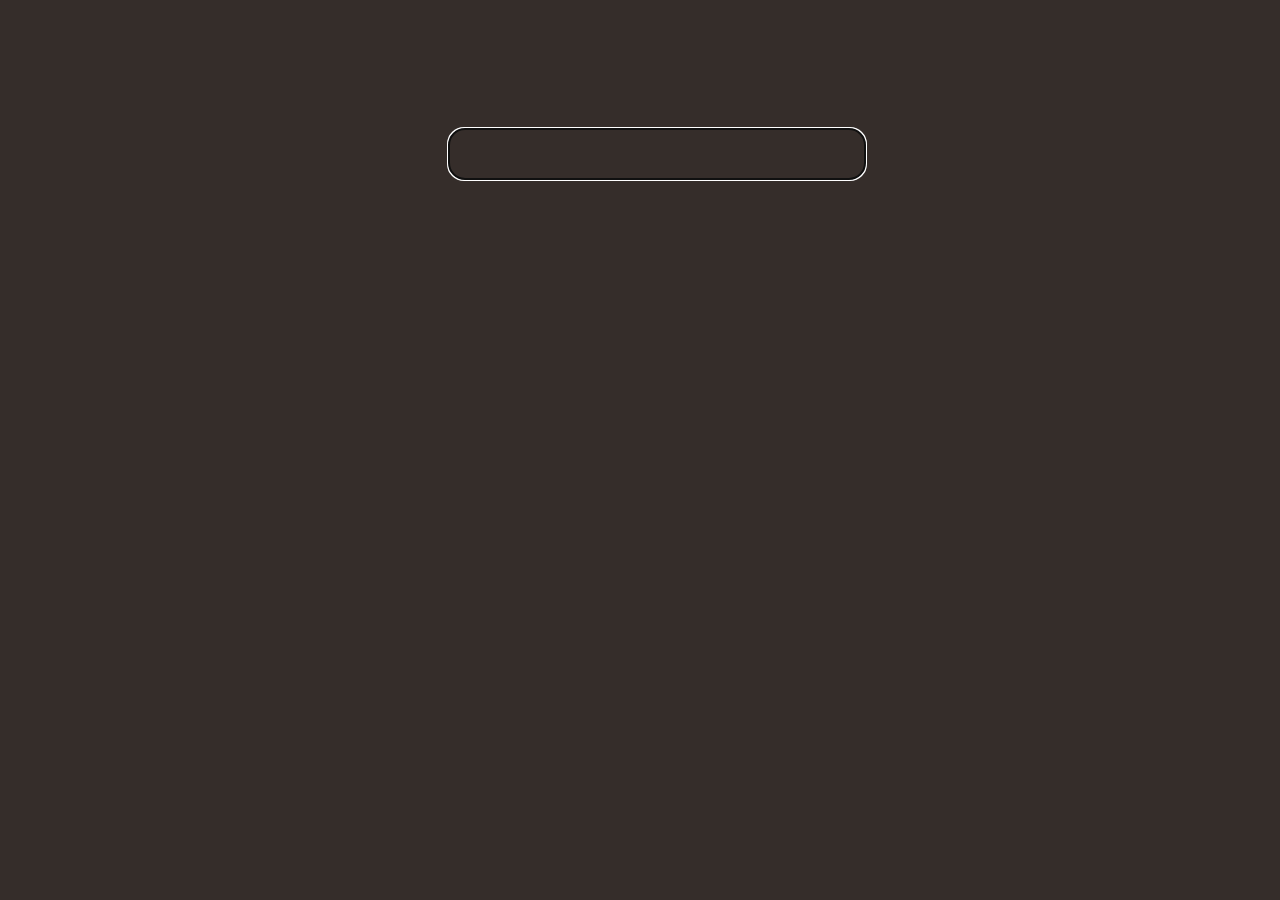
==== configs/startpage/index.html @ f0b75f66 "Initial commit with really bad habits" ====
<!DOCTYPE html>

<html>
		<head>
				<link rel="stylesheet" href="main.css">
				<script src="main.js"></script>
		</head>
		<body>
				<form id="form">
						<input name="q" type="text" id="search-bar" oninput="refine('search-bar')" autocomplete="off" autofocus/>
				</form>
				<div id="results-container">
						<ul id="results">
						</ul>
				</div>
		</body>
</html>
---- configs/startpage/main.css ----
html{
	width:100%;
	color: #FBFCFE;
	font-family: "Roboto Sans Light";
	font-size: 16px;
	background-color: #352D2A;
}

body{
		margin-top: 10%;
		width: 30%;
		margin-left: auto;
		margin-right: auto;
}

input[type=text]{
	background-color: #352D2A;
	width: 100%;
	font-size: 16px;
	border: 1px solid #C52199;
	border-radius: 1em;
	padding: 1em;
}

a{
		color:#C52199;
		text-decoration: none;
}      /* unvisited link */
a:visited {color:#C52199;
		text-decoration: none;
}  /* visited link */
a:hover {color:#C52199;
		text-decoration: none;
}  /* mouse over link */
a:active {color:#C52199;
		text-decoration: none;
}  /* selected link */
li{
	list-style-type: none;
	margin-bottom: 1em;
	color: #C52199;
}
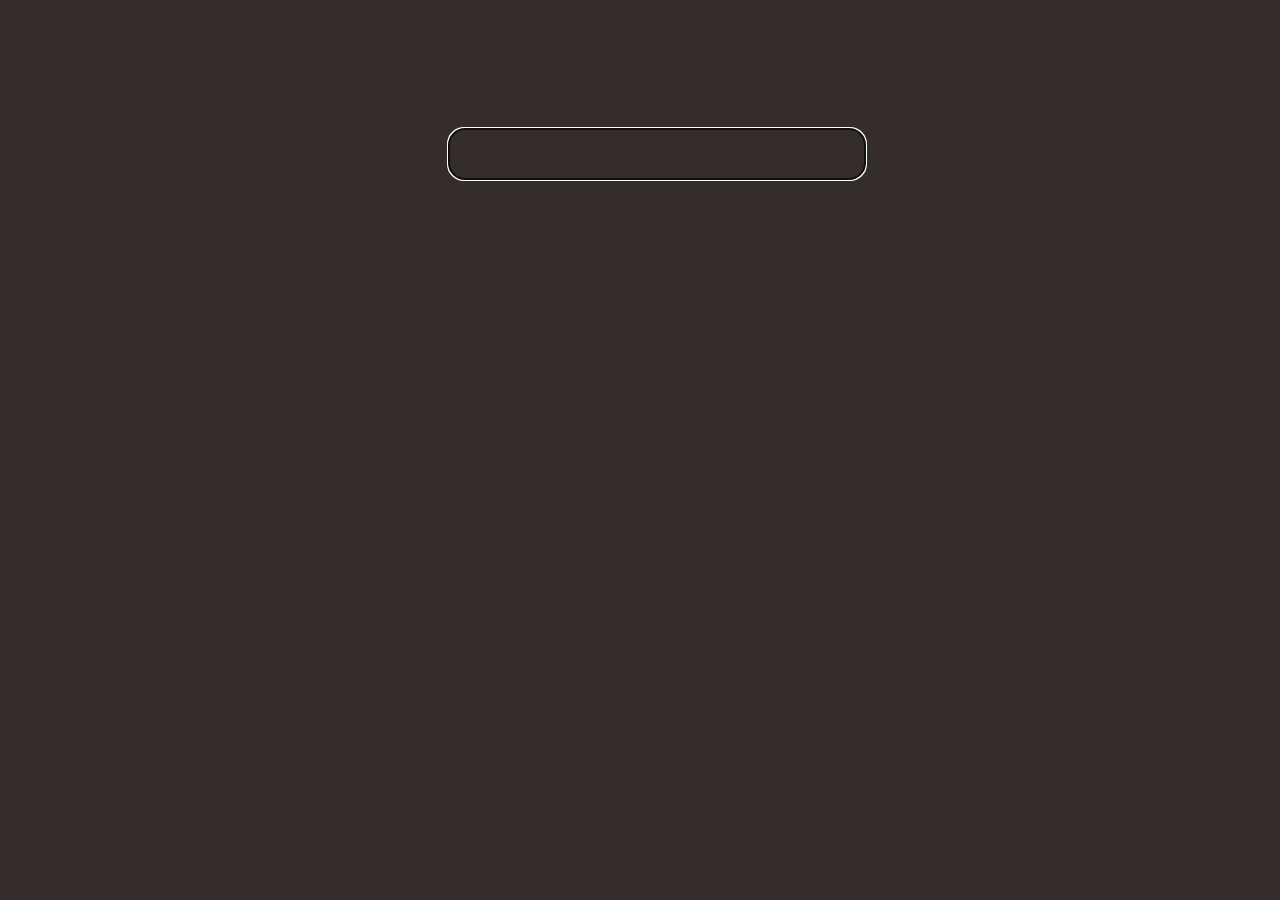
==== commit b08db7dc: "added my courses to the startpage" ====
--- a/configs/startpage/index.html
+++ b/configs/startpage/index.html
@@ -4,6 +4,7 @@
 		<head>
 				<link rel="stylesheet" href="main.css">
 				<script src="main.js"></script>
+				<title>start</title>
 		</head>
 		<body>
 				<form id="form">
--- a/configs/startpage/main.css
+++ b/configs/startpage/main.css
@@ -17,26 +17,26 @@
 	background-color: #352D2A;
 	width: 100%;
 	font-size: 16px;
-	border: 1px solid #C52199;
+	border: 1px solid #C7C799;
 	border-radius: 1em;
 	padding: 1em;
 }
 
 a{
-		color:#C52199;
+		color:#C7C799;
 		text-decoration: none;
 }      /* unvisited link */
-a:visited {color:#C52199;
+a:visited {color:#C7C799;
 		text-decoration: none;
 }  /* visited link */
-a:hover {color:#C52199;
+a:hover {color:#C7C799;
 		text-decoration: none;
 }  /* mouse over link */
-a:active {color:#C52199;
+a:active {color:#C7C799;
 		text-decoration: none;
 }  /* selected link */
 li{
 	list-style-type: none;
 	margin-bottom: 1em;
-	color: #C52199;
+	color: #C7C799;
 }